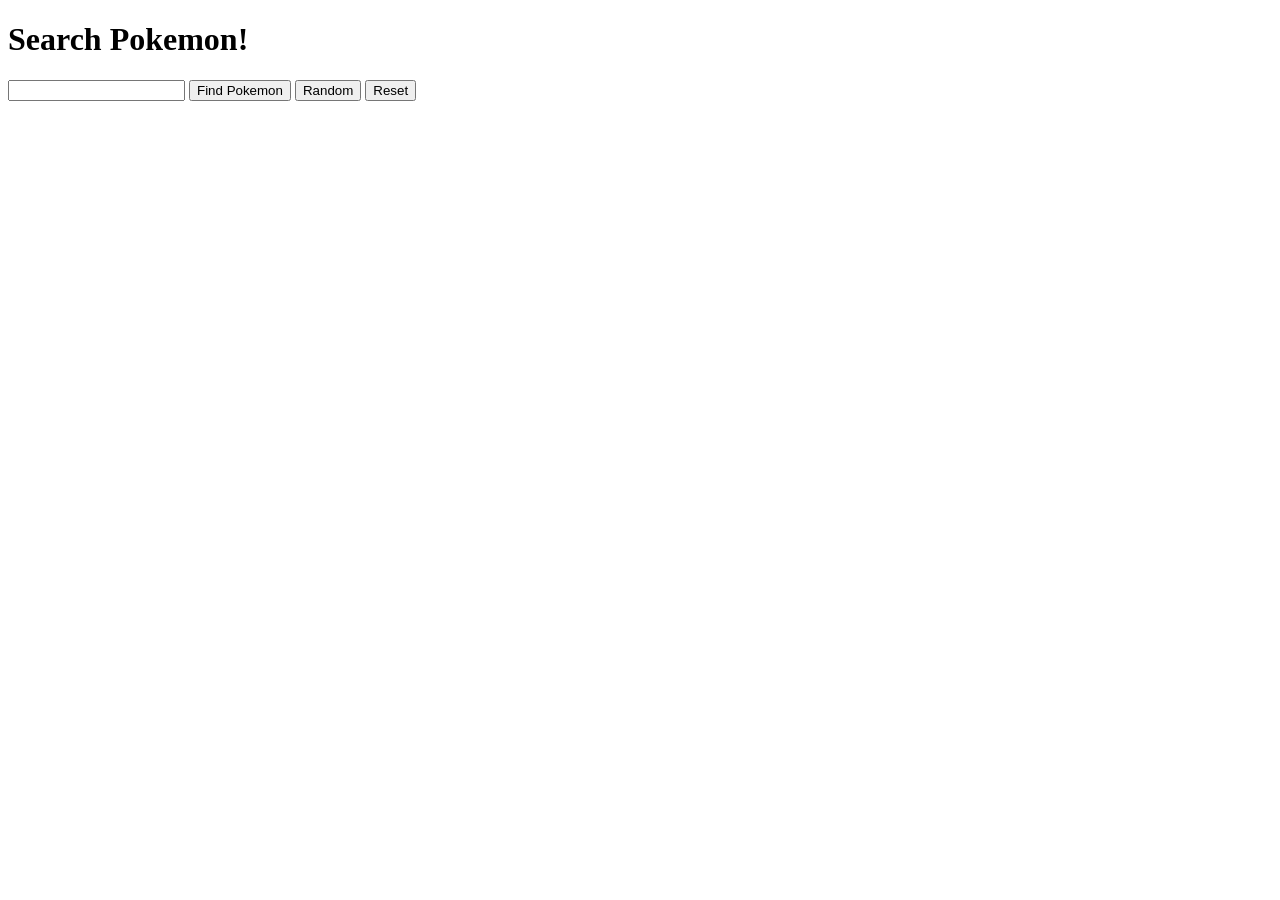
==== jsd13-dom-ex/pokemon/index.html @ 5a35a824 "pokemon added" ====
<!DOCTYPE html>
<html lang="en">
<head>
    <meta charset="UTF-8">
    <meta name="viewport" content="width=device-width, initial-scale=1.0">
    <title>Pokemon</title>
    <link rel="stylesheet" href="stylesheet.css" />
</head>
<body>
    <h1 class="page-title">Search Pokemon!</h1>
    <input type="text" id="pokemonInput" />
    <button id="findPokemon">Find Pokemon</button>
    <button id="randomPokemon">Random</button>
    <button id="resetPokemon">Reset</button>
    <div id="progressX"></div>
    <script src="script.js"></script>
</body>
</html>
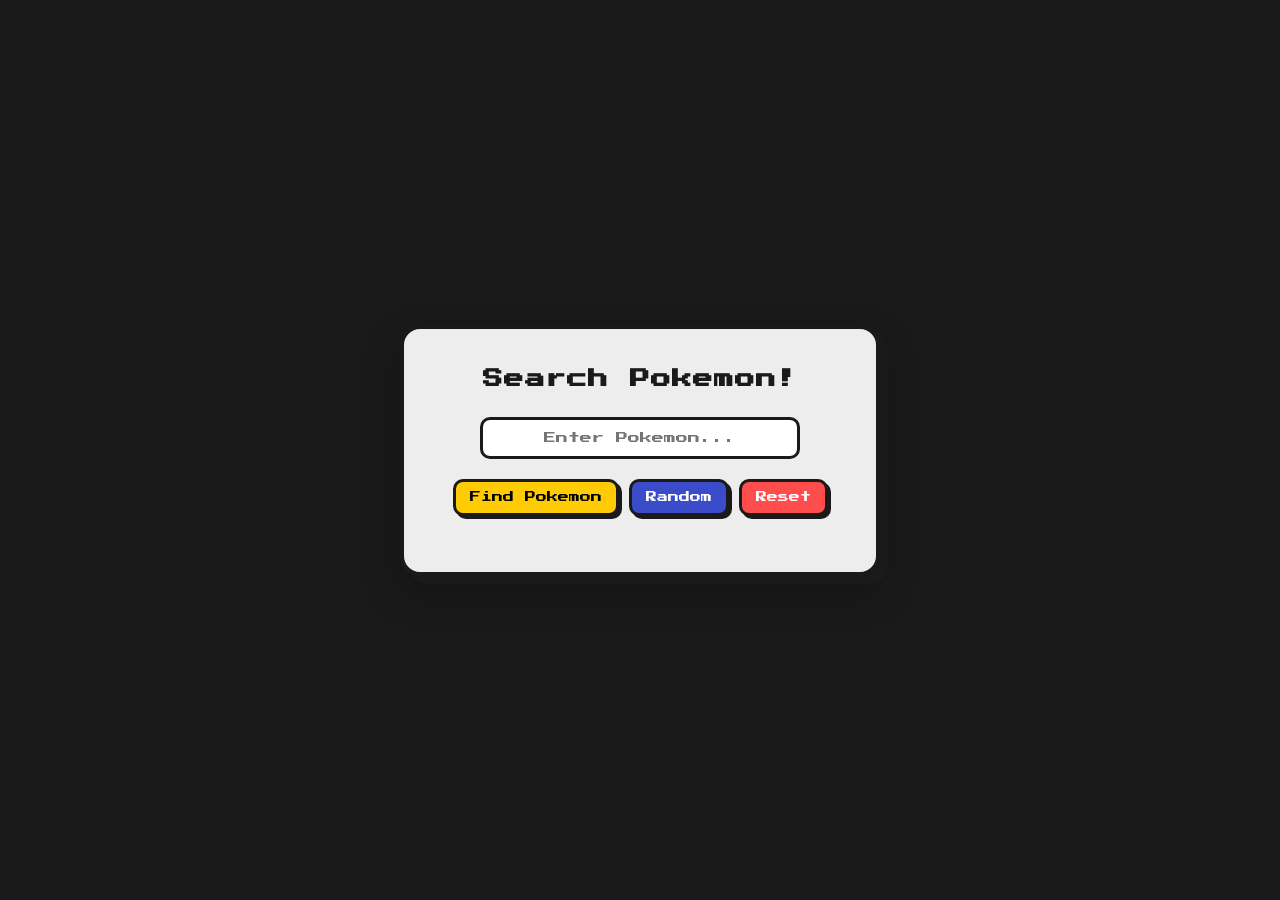
==== commit 43b32d68: "added css style" ====
--- a/jsd13-dom-ex/pokemon/index.html
+++ b/jsd13-dom-ex/pokemon/index.html
@@ -7,12 +7,18 @@
     <link rel="stylesheet" href="stylesheet.css" />
 </head>
 <body>
-    <h1 class="page-title">Search Pokemon!</h1>
-    <input type="text" id="pokemonInput" />
-    <button id="findPokemon">Find Pokemon</button>
-    <button id="randomPokemon">Random</button>
-    <button id="resetPokemon">Reset</button>
-    <div id="progressX"></div>
+    <div class="card">
+        <h1 class="page-title">Search Pokemon!</h1>
+        <div class="input-group">
+            <input type="text" id="pokemonInput" placeholder="Enter Pokemon..." />
+        </div>
+        <div class="button-group">
+            <button id="findPokemon">Find Pokemon</button>
+            <button id="randomPokemon">Random</button>
+            <button id="resetPokemon">Reset</button>
+        </div>
+        <div id="progressX"></div>
+    </div>
     <script src="script.js"></script>
 </body>
 </html>
--- a/jsd13-dom-ex/pokemon/stylesheet.css
+++ b/jsd13-dom-ex/pokemon/stylesheet.css
@@ -0,0 +1,136 @@
+@import url('https://fonts.googleapis.com/css2?family=Press+Start+2P&display=swap');
+
+* {
+    box-sizing: border-box;
+}
+
+body {
+    font-family: 'Press Start 2P', monospace;
+    background-color: #1a1a1a;
+    color: #1a1a1a;
+    margin: 0;
+    padding: 20px;
+    background-image: url("https://i.pinimg.com/1200x/4d/9e/29/4d9e29361d4dcdc6eabf5a0a035c900d.jpg");
+    background-size: cover;
+    background-position: center;
+    background-repeat: no-repeat;
+    background-attachment: fixed;
+    min-height: 100vh;
+    display: flex;
+    justify-content: center;
+    align-items: center;
+}
+
+.card {
+    background-color: rgba(255, 255, 255, 0.92);
+    backdrop-filter: blur(8px);
+    border: 4px solid #1a1a1a;
+    border-radius: 20px;
+    padding: 36px 28px;
+    max-width: 480px;
+    width: 100%;
+    text-align: center;
+    box-shadow: 8px 8px 0px #1a1a1a, 0 16px 40px rgba(0, 0, 0, 0.3);
+}
+
+.page-title {
+    font-size: 20px;
+    margin: 0 0 24px 0;
+    letter-spacing: 1px;
+    line-height: 1.4;
+    color: #1a1a1a;
+}
+
+.input-group {
+    margin-bottom: 20px;
+    width: 100%;
+}
+
+#pokemonInput {
+    font-family: 'Press Start 2P', monospace;
+    font-size: 12px;
+    padding: 12px;
+    width: 100%;
+    max-width: 320px;
+    border: 3px solid #1a1a1a;
+    border-radius: 10px;
+    outline: none;
+    text-align: center;
+    transition: border-color 0.2s, box-shadow 0.2s;
+}
+
+#pokemonInput:focus {
+    border-color: #ffcb05;
+    box-shadow: 0 0 10px rgba(255, 203, 5, 0.6);
+}
+
+.button-group {
+    display: flex;
+    flex-wrap: wrap;
+    justify-content: center;
+    gap: 10px;
+    margin-bottom: 20px;
+}
+
+button {
+    font-family: 'Press Start 2P', monospace;
+    font-size: 11px;
+    padding: 10px 14px;
+    border: 3px solid #1a1a1a;
+    background-color: #f4f4f4;
+    cursor: pointer;
+    border-radius: 10px;
+    box-shadow: 3px 3px 0px #1a1a1a;
+    transition: all 0.15s ease;
+}
+
+button:hover {
+    background-color: #ffde00;
+    transform: translateY(-2px);
+    box-shadow: 4px 4px 0px #1a1a1a;
+}
+
+button:active {
+    transform: translate(2px, 2px);
+    box-shadow: 1px 1px 0px #1a1a1a;
+}
+
+#findPokemon {
+    background-color: #ffcb05;
+}
+
+#randomPokemon {
+    background-color: #3b4cca;
+    color: #ffffff;
+}
+
+#randomPokemon:hover {
+    background-color: #2a3aab;
+}
+
+#resetPokemon {
+    background-color: #ff4d4d;
+    color: #ffffff;
+}
+
+#resetPokemon:hover {
+    background-color: #cc0000;
+}
+
+#progressX {
+    margin-top: 16px;
+    font-size: 14px;
+    text-transform: capitalize;
+    display: flex;
+    flex-direction: column;
+    align-items: center;
+}
+
+#progressX img {
+    image-rendering: pixelated;
+    width: 120px;
+    height: 120px;
+    display: block;
+    margin: 12px auto 0 auto;
+    filter: drop-shadow(2px 4px 6px rgba(0, 0, 0, 0.2));
+}
